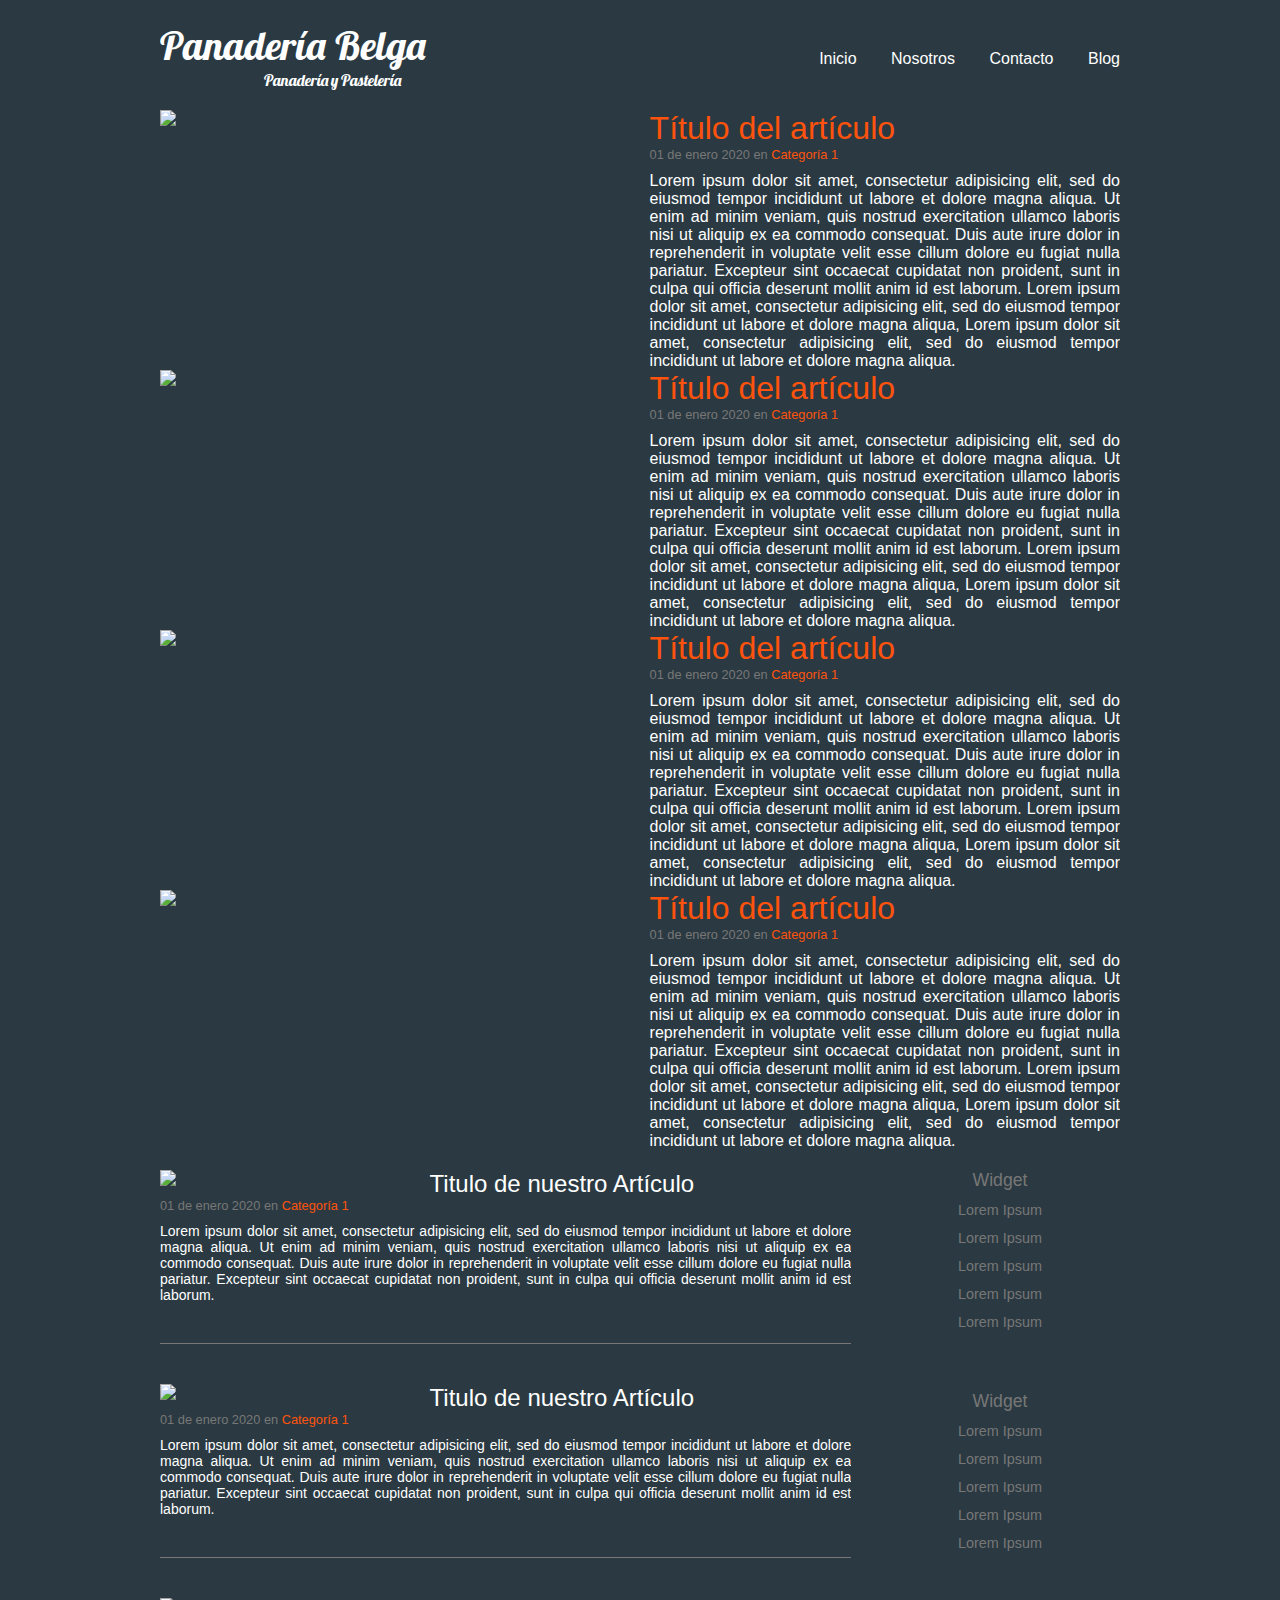
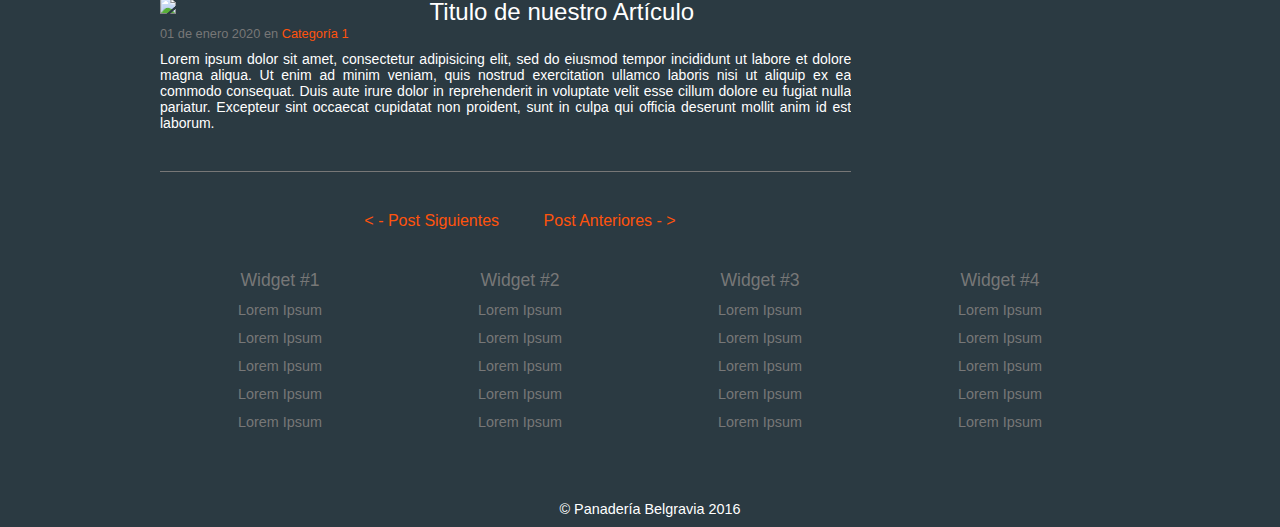
==== index.html @ eda37182 "add static files" ====
<!DOCTYPE html>
<html lang="en">
<head>
	<meta charset="UTF-8">
	<title>Panadería Belga</title>
	<meta name="viewport" content="width=device-width, user-scalable=no, initial-scale=1.0, maximum-scale=1.0, minimum-scale=1.0">
	<link rel="stylesheet" type="text/css" href="style.css">
	<link rel="stylesheet" type="text/css" href="css/normalize.css">
	<link rel="stylesheet" type="text/css" href="css/responsive.css">
	<link href='https://fonts.googleapis.com/css?family=Lobster|Lato:400,700,300' rel='stylesheet' type='text/css'>
	<script src="https://code.jquery.com/jquery-latest.min.js"></script>
	<script src="js/jquery.slides.min.js"></script>
	<script>
    $(function(){
      $("#slideshow").slidesjs({
        height: 300,
        navigation: false
      });
    });
  </script>
</head>
<body>
	
	<header>
		<div id="logo">
		<!-- <img id="logo" src="http://www.paginasamarillas.com.pe/dbimages/E46642/IMG700979.GIF"> -->
			<p>Panadería Belga</p>
			<span>Panadería y Pastelería</span>
		</div>
		<nav>
			<ul>
				<li><a href="#">Inicio</a></li>
				<li><a href="#">Nosotros</a></li>
				<li><a href="#">Contacto</a></li>
				<li><a href="blog.html">Blog</a></li>
			</ul>
		</nav>
	</header>

	<section id="main">
		<div id="no-slide">
			<section id="slideshow">
				<div class="slide">
					<img class="thumb" src="http://lorempixel.com/470/300/">
					<article>
						<hgroup><h2><a href="">Título del artículo</a></h2></hgroup>
						<p class="date">01 de enero 2020 en <a href="#">Categoría 1</a></p>
						<p class="extract">Lorem ipsum dolor sit amet, consectetur adipisicing elit, sed do eiusmod tempor incididunt ut labore et dolore magna aliqua. Ut enim ad minim veniam, quis nostrud exercitation ullamco laboris nisi ut aliquip ex ea commodo consequat. Duis aute irure dolor in reprehenderit in voluptate velit esse cillum dolore eu fugiat nulla pariatur. Excepteur sint occaecat cupidatat non proident, sunt in culpa qui officia deserunt mollit anim id est laborum. Lorem ipsum dolor sit amet, consectetur adipisicing elit, sed do eiusmod tempor incididunt ut labore et dolore magna aliqua, Lorem ipsum dolor sit amet, consectetur adipisicing elit, sed do eiusmod tempor incididunt ut labore et dolore magna aliqua.</p>
					</article>
				</div>

				<div class="slide">
					<img class="thumb" src="http://lorempixel.com/470/300/">
					<article>
						<hgroup><h2><a href="">Título del artículo</a></h2></hgroup>
						<p class="date">01 de enero 2020 en <a href="#">Categoría 1</a></p>
						<p class="extract">Lorem ipsum dolor sit amet, consectetur adipisicing elit, sed do eiusmod tempor incididunt ut labore et dolore magna aliqua. Ut enim ad minim veniam, quis nostrud exercitation ullamco laboris nisi ut aliquip ex ea commodo consequat. Duis aute irure dolor in reprehenderit in voluptate velit esse cillum dolore eu fugiat nulla pariatur. Excepteur sint occaecat cupidatat non proident, sunt in culpa qui officia deserunt mollit anim id est laborum. Lorem ipsum dolor sit amet, consectetur adipisicing elit, sed do eiusmod tempor incididunt ut labore et dolore magna aliqua, Lorem ipsum dolor sit amet, consectetur adipisicing elit, sed do eiusmod tempor incididunt ut labore et dolore magna aliqua.</p>
					</article>
				</div>

				<div class="slide">
					<img class="thumb" src="http://lorempixel.com/470/300/">
					<article>
						<hgroup><h2><a href="">Título del artículo</a></h2></hgroup>
						<p class="date">01 de enero 2020 en <a href="#">Categoría 1</a></p>
						<p class="extract">Lorem ipsum dolor sit amet, consectetur adipisicing elit, sed do eiusmod tempor incididunt ut labore et dolore magna aliqua. Ut enim ad minim veniam, quis nostrud exercitation ullamco laboris nisi ut aliquip ex ea commodo consequat. Duis aute irure dolor in reprehenderit in voluptate velit esse cillum dolore eu fugiat nulla pariatur. Excepteur sint occaecat cupidatat non proident, sunt in culpa qui officia deserunt mollit anim id est laborum. Lorem ipsum dolor sit amet, consectetur adipisicing elit, sed do eiusmod tempor incididunt ut labore et dolore magna aliqua, Lorem ipsum dolor sit amet, consectetur adipisicing elit, sed do eiusmod tempor incididunt ut labore et dolore magna aliqua.</p>
					</article>
				</div>

				<div class="slide">
					<img class="thumb" src="http://lorempixel.com/470/300/">
					<article>
						<hgroup><h2><a href="">Título del artículo</a></h2></hgroup>
						<p class="date">01 de enero 2020 en <a href="#">Categoría 1</a></p>
						<p class="extract">Lorem ipsum dolor sit amet, consectetur adipisicing elit, sed do eiusmod tempor incididunt ut labore et dolore magna aliqua. Ut enim ad minim veniam, quis nostrud exercitation ullamco laboris nisi ut aliquip ex ea commodo consequat. Duis aute irure dolor in reprehenderit in voluptate velit esse cillum dolore eu fugiat nulla pariatur. Excepteur sint occaecat cupidatat non proident, sunt in culpa qui officia deserunt mollit anim id est laborum. Lorem ipsum dolor sit amet, consectetur adipisicing elit, sed do eiusmod tempor incididunt ut labore et dolore magna aliqua, Lorem ipsum dolor sit amet, consectetur adipisicing elit, sed do eiusmod tempor incididunt ut labore et dolore magna aliqua.</p>
					</article>
				</div>
			</section>
		</div>
		
		<section id="articles_list">
			<article>
				<img class="thumb" src="http://lorempixel.com/300/200">
				<hgroup><h2><a href="#">Titulo de nuestro Artículo</a></h2></hgroup>
				<p class="date">01 de enero 2020 en <a href="#">Categoría 1</a></p>
				<p class="extract">Lorem ipsum dolor sit amet, consectetur adipisicing elit, sed do eiusmod tempor incididunt ut labore et dolore magna aliqua. Ut enim ad minim veniam, quis nostrud exercitation ullamco laboris nisi ut aliquip ex ea commodo consequat. Duis aute irure dolor in reprehenderit in voluptate velit esse cillum dolore eu fugiat nulla pariatur. Excepteur sint occaecat cupidatat non proident, sunt in culpa qui officia deserunt mollit anim id est laborum.</p>
			</article>
			<article>
				<img class="thumb" src="http://lorempixel.com/300/200">
				<hgroup><h2><a href="#">Titulo de nuestro Artículo</a></h2></hgroup>
				<p class="date">01 de enero 2020 en <a href="#">Categoría 1</a></p>
				<p class="extract">Lorem ipsum dolor sit amet, consectetur adipisicing elit, sed do eiusmod tempor incididunt ut labore et dolore magna aliqua. Ut enim ad minim veniam, quis nostrud exercitation ullamco laboris nisi ut aliquip ex ea commodo consequat. Duis aute irure dolor in reprehenderit in voluptate velit esse cillum dolore eu fugiat nulla pariatur. Excepteur sint occaecat cupidatat non proident, sunt in culpa qui officia deserunt mollit anim id est laborum.</p>
			</article>
			<article>
				<img class="thumb" src="http://lorempixel.com/300/200">
				<hgroup><h2><a href="#">Titulo de nuestro Artículo</a></h2></hgroup>
				<p class="date">01 de enero 2020 en <a href="#">Categoría 1</a></p>
				<p class="extract">Lorem ipsum dolor sit amet, consectetur adipisicing elit, sed do eiusmod tempor incididunt ut labore et dolore magna aliqua. Ut enim ad minim veniam, quis nostrud exercitation ullamco laboris nisi ut aliquip ex ea commodo consequat. Duis aute irure dolor in reprehenderit in voluptate velit esse cillum dolore eu fugiat nulla pariatur. Excepteur sint occaecat cupidatat non proident, sunt in culpa qui officia deserunt mollit anim id est laborum.</p>
			</article>
			<div id="pagination">
				<p><a href="#">< - Post Siguientes</a>
						<a href="#">Post Anteriores - ></a></p>
			</div>
		</section>
		<aside>
			<section class="widget">
				<h3>Widget</h3>
				<ul>
					<li><a href="#">Lorem Ipsum</a></li>
					<li><a href="#">Lorem Ipsum</a></li>
					<li><a href="#">Lorem Ipsum</a></li>
					<li><a href="#">Lorem Ipsum</a></li>
					<li><a href="#">Lorem Ipsum</a></li>
				</ul>
			</section>
			<section class="widget">
				<h3>Widget</h3>
				<ul>
					<li><a href="#">Lorem Ipsum</a></li>
					<li><a href="#">Lorem Ipsum</a></li>
					<li><a href="#">Lorem Ipsum</a></li>
					<li><a href="#">Lorem Ipsum</a></li>
					<li><a href="#">Lorem Ipsum</a></li>
				</ul>
			</section>
		</aside>
	</section>
	<footer>
		<section id="ft_widgets">
			<section class="widget">
				<h3>Widget #1</h3>
				<ul>
					<li><a href="#">Lorem Ipsum</a></li>
					<li><a href="#">Lorem Ipsum</a></li>
					<li><a href="#">Lorem Ipsum</a></li>
					<li><a href="#">Lorem Ipsum</a></li>
					<li><a href="#">Lorem Ipsum</a></li>
				</ul>
			</section>
			<section class="widget">
				<h3>Widget #2</h3>
				<ul>
					<li><a href="#">Lorem Ipsum</a></li>
					<li><a href="#">Lorem Ipsum</a></li>
					<li><a href="#">Lorem Ipsum</a></li>
					<li><a href="#">Lorem Ipsum</a></li>
					<li><a href="#">Lorem Ipsum</a></li>
				</ul>
			</section>
			<section class="widget">
				<h3>Widget #3</h3>
				<ul>
					<li><a href="#">Lorem Ipsum</a></li>
					<li><a href="#">Lorem Ipsum</a></li>
					<li><a href="#">Lorem Ipsum</a></li>
					<li><a href="#">Lorem Ipsum</a></li>
					<li><a href="#">Lorem Ipsum</a></li>
				</ul>
			</section>
			<section class="widget">
				<h3>Widget #4</h3>
				<ul>
					<li><a href="#">Lorem Ipsum</a></li>
					<li><a href="#">Lorem Ipsum</a></li>
					<li><a href="#">Lorem Ipsum</a></li>
					<li><a href="#">Lorem Ipsum</a></li>
					<li><a href="#">Lorem Ipsum</a></li>
				</ul>
			</section>
		</section>
		<p id="copyright">&copy; Panadería Belgravia 2016</p>
	</footer>
	
</body>
</html>
---- style.css ----
/*
Theme Name: Belgravia
Theme URI: http://mediaignite.net
Author: @JuanEsquiviasO
Author URI: https://juanesquiviaso.github.io/
Description: The 2016 theme Bakery Belgravia.
Version: 1.0
License: GNU General Public License v2 or later
License URI: http://www.gnu.org/licenses/gpl-2.0.html
*/

/*-----Estilos generales-----*/

* {
	margin: 0px;
	padding: 0px;
}

body {
	background: #2B3A42;
	font-size: 12pt;
	font-family: "Open-Sans", Arial, Helvetica, sans-serif;
}

header, #main, footer {
	width: 85%;
	max-width: 960px;
	margin: 0px auto;
}

a {
	color: #FF530D;
	text-decoration: none;
}

a:hover {
	text-decoration: underline;
}

/*------Header-----*/

header {
	margin-top: 20px;
	margin-bottom: 20px;
	overflow: hidden;
	width: 85%;
}

header #logo {
	width: 40%;
	float: left;
}

header #logo p {
	font-family: 'Lobster', Helvetica, Arial, sans-serif;
	font-size: 2.5rem;
	font-weight: 100;
	text-align: left;
	color: #fff;
}

header #logo span {
	text-align: center;
	width: 100%;
	display: block;
	position: relative;
	font-family: 'Lobster', Helvetica, Arial, sans-serif;
	font-weight: 400;
	right: 20px;
	color: #fff;
}

header nav {
	width: 60%;
	float: right;
	padding: 10px 0;
	padding-top: 30px;
}

header nav ul {
	float: right;
}

header nav ul li {
	list-style: none;
	display: inline-block;
	margin-left: 30px;
	margin-bottom: 10px;
}

header nav ul li a {
	font-family: 'Raleway', Helvetica, Arial, sans-serif;
	font-weight: 300;
	font-size: 1rem;
	color: #fff;
}	

header nav ul li a:hover {
	color: #FF530D;
	text-decoration: none;
}

/*-----Main-----*/

#main {
	overflow: hidden;
}

/*-----Slideshow-----*/

#main #slideshow {
	width: 100%;
	float: left;
	overflow: hidden;
	margin-bottom: 20px;
}

#main #slideshow .thumb {
	width: 49%;
	float: left;
	margin-right: 2%;
}

#main #slideshow article {
	float: left;
	font-family: "Open-Sans", Arial, Helvetica, sans-serif;
	font-size: 1rem;
	text-align: justify;
	width: 49%;
	color: #ffffff;
}

#main #slideshow article h2 {
	font-family: 'Raleway', Helvetica, Arial, sans-serif;
	font-size: 2rem;
	font-weight: 300;
	text-align: left;
}

#main #slideshow article .date {
	font-family: 'Raleway', Helvetica, Arial, sans-serif;
	font-size: .8rem;
	font-weight: 500;
	margin-bottom: 10px;
	color: #777777;
}

#main #slideshow .slidesjs-pagination li {
	background: #fff;
	width: 20px;
	height: 20px;
	margin-right: 10px;
	display: inline-block;
}

#main #slideshow .slidesjs-pagination li a {
	width: 20px;
	height: 20px;
	display: block;
	font-size: 0pt;
}

#main #slideshow .slidesjs-pagination li .active {
	background: #333333;
}

/*-----Main2-----*/

#main #articles_list {
	clear: both;
	width: 75%;
	float: left;
}

#main #articles_list article {
	margin-bottom: 40px;
	margin-right: 4%;
	padding-bottom: 40px;
	border-bottom: 1px solid #777777;
	overflow: hidden;
}

#main #articles_list article .thumb {
	width: 35%;
	margin-right: 4%;
	float: left;
	/*margin-bottom: 2%;*/
}

#main #articles_list article h2 {
	font-family: 'Raleway', 'Open-Sans' Helvetica, Arial, sans-serif;
	font-size: 1.5rem;
	font-weight: 300;
}

#main #articles_list article h2 a {
	color: #ffffff;
}

#main #articles_list article h2 a:hover {
	text-decoration: none;
	color: #FF530D;
}

#main #articles_list article .extract {
	text-align: justify;
	color: #ffffff;
	font-size: 14px;
}

#main #articles_list article .date {
	font-size: .8rem;
	color: #777777;
	margin-bottom: 10px;
}

#main #articles_list #pagination {
	margin-bottom: 40px;
	width: 100%;
}

#main #articles_list #pagination p {
	text-align: center;
}

#main #articles_list #pagination p a {
	margin: 0px 20px;
	font-size: 1rem;
	font-family: 'Raleway', 'Open-Sans' Helvetica, Arial, sans-serif;
	font-weight: 300;
	display: inline-block;
}

/*-------Aside-------*/

#main aside {
	width: 25%;
	float: left;
}

#main .widget {
	width: 100%;
}

.widget {
	margin-bottom: 50px;
	display: block;
	float: left;
}

.widget h3 {
	font-size: 1.1rem;
	font-family: 'Raleway', 'Open-Sans' Helvetica, Arial, sans-serif;
	font-weight: 400;
	color: #777777;
	margin-bottom: 10px;
	text-align: center;
}

.widget ul li {
	list-style: none;
	margin-bottom: 10px;
	text-align: center;
}

.widget ul li a {
	font-family: 'Open-Sans', Helvetica, Arial, sans-serif;
	font-size: .9rem;
	color: #777777;
}

.widget ul li a:hover {
	color: #FF530D;
	text-decoration: none;
}

/*-------Footer-------*/

footer {
	width: 85%;
}

footer .widget {
	width: 25%;
}

footer #copyright {
	width: 100%;
	clear: both;
	text-align: center;
	padding: 10px;
	color: #ffffff;
	font-family: 'Raleway', 'Open-Sans' Helvetica, Arial, sans-serif;
	font-size: .9rem;
}

/*-----Blog-----*/

#main #articles_list #cat_name {
	font-family: 'Raleway', 'Open-Sans' Helvetica, Arial, sans-serif;
	font-size: 2rem;
	color: #777777;
	font-weight: 500;
	margin-bottom: 30px;
	border-bottom: 1px solid #777777;
	margin-right: 30px;
	padding-bottom: 10px;
}

/*----Coments Blog then delete-----*/

#main #articles_list #comentarios {
	margin-bottom: 40px;
	margin-right: 4%;
}

#main #articles_list #comentarios h3 {
	font-size: 1.3rem;
	font-family: 'Raleway', 'Open-Sans' Helvetica, Arial, sans-serif;
	font-weight: 500;
	margin-bottom: 20px;
	color: #777777;
}

#main #articles_list #caja_comentarios {
	height: 70px;
	background: #ccc;
}
---- css/responsive.css ----
/*----Sizes for tablets hor-----*/
@media screen and (max-width: 1024px) {
	header nav ul li {
		margin: 0px  5px 10px 0px;
		background: #FF530D;
		padding: 8px;
	}
	
	header nav ul li a:hover {
		color: #ffffff;
	}

	#main #no-slide {
		display: none;
	}

	#main #articles_list #pagination p a {
		margin: 10px 20px 10px 20px;
		background: #FF530D;
		color: #ffffff;
		padding: 10px;
	}

	footer .widget {
		width: 50%;
	}

	.widget ul li {
		border-bottom: 1px solid #777777;
		padding: 5px 0px;
	}
}


/*----Sizes for tablets vert-----*/
@media screen and (max-width: 768px) {
	header #logo {
		width: 100%;
		background: #777777;
		padding: 10px;
	}

	header #logo p {
		text-align: center;
	}

	header #logo span {
		text-align: center;
		left: 50px;
	}

	header nav {
		width: 100%;
		float: left;
		margin-top: 10px;
	}

	header nav ul {
		float: left;
	}

	#main #articles_list {
		width: 100%;
	}

	#main aside {
		width: 100%;
		clear: both;
	}

	.widget {
		margin-bottom: 40px;
		width: 100%;
	}
}

/*----Sizes for smartphones-----*/
@media  screen and (max-width: 400px) {
	#main #articles_list article .thumb {
		width: 100%;
		float: left;
		margin-bottom: 20px;
	}

	footer .widget {
		width: 100%;
	}
}
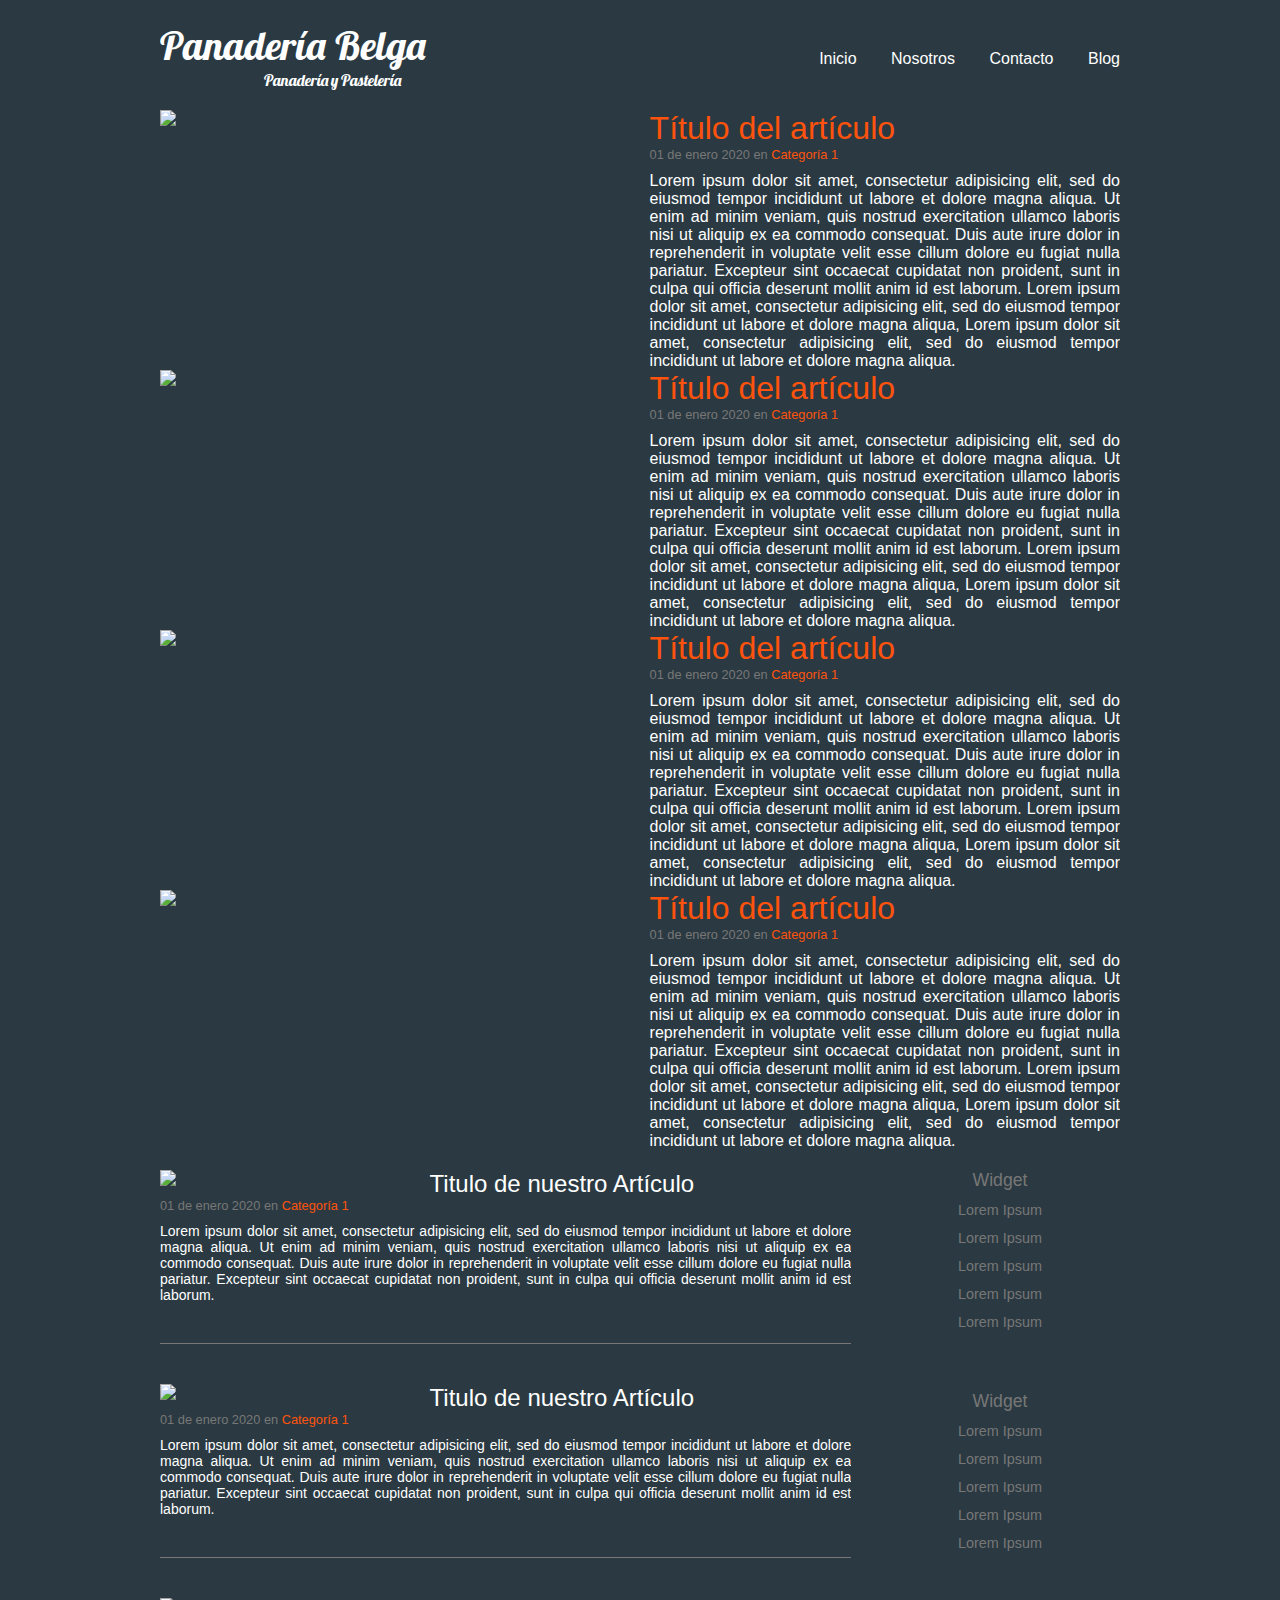
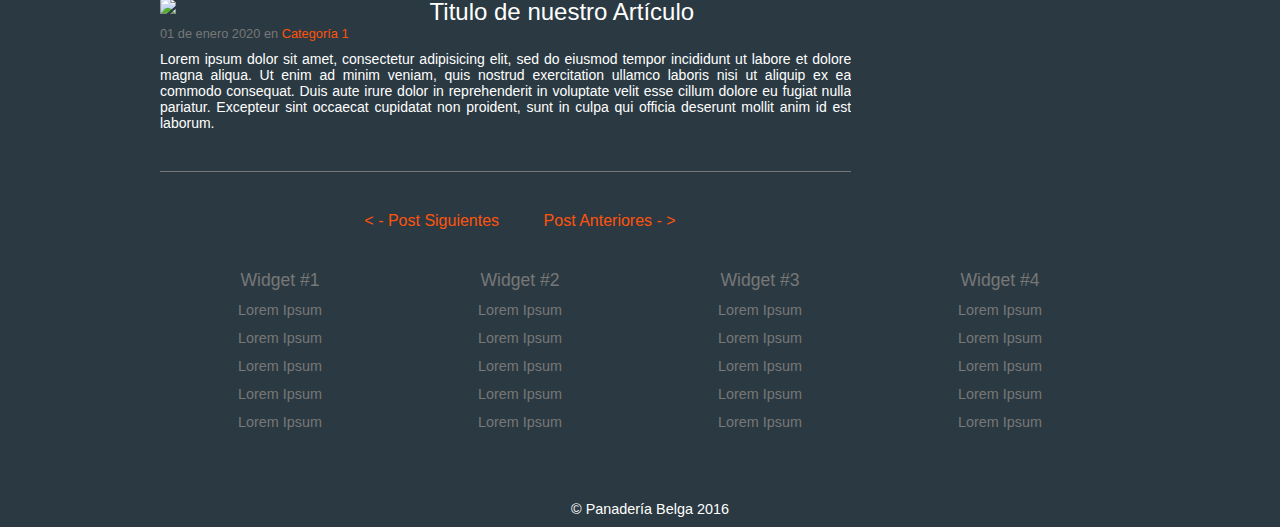
==== commit 6f1834ce: "change text footer" ====
--- a/index.html
+++ b/index.html
@@ -168,7 +168,7 @@
 				</ul>
 			</section>
 		</section>
-		<p id="copyright">&copy; Panadería Belgravia 2016</p>
+		<p id="copyright">&copy; Panadería Belga 2016</p>
 	</footer>
 	
 </body>
